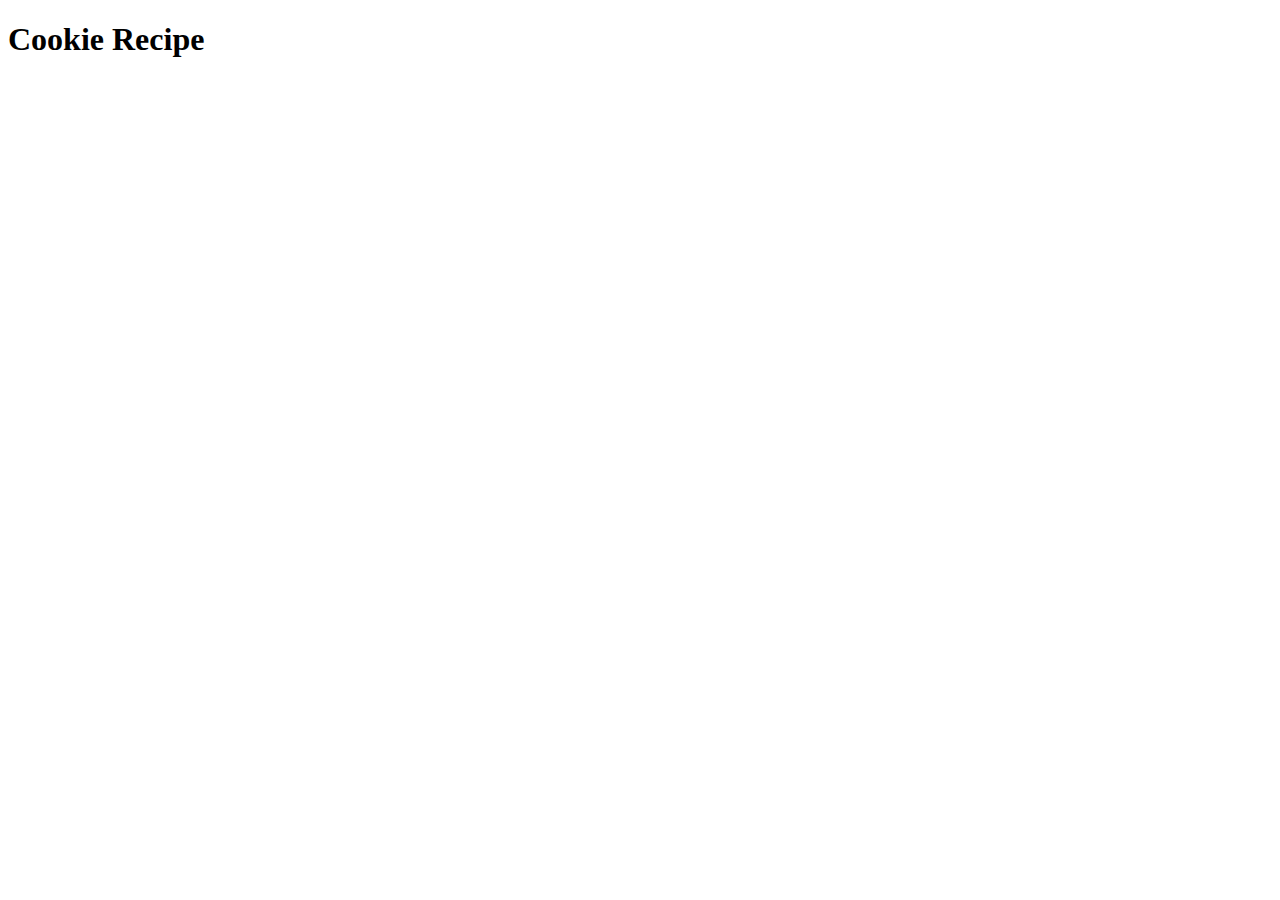
==== recipes/cookies.html @ f1df9c63 "Added cookie recipes" ====
<!DOCTYPE html>
<html lang="en">
<head>
    <meta charset="UTF-8">
    <meta http-equiv="X-UA-Compatible" content="IE=edge">
    <meta name="viewport" content="width=device-width, initial-scale=1.0">
    <title>Cookies</title>
</head>
<body>
    <h1>Cookie Recipe</h1>
</body>
</html>
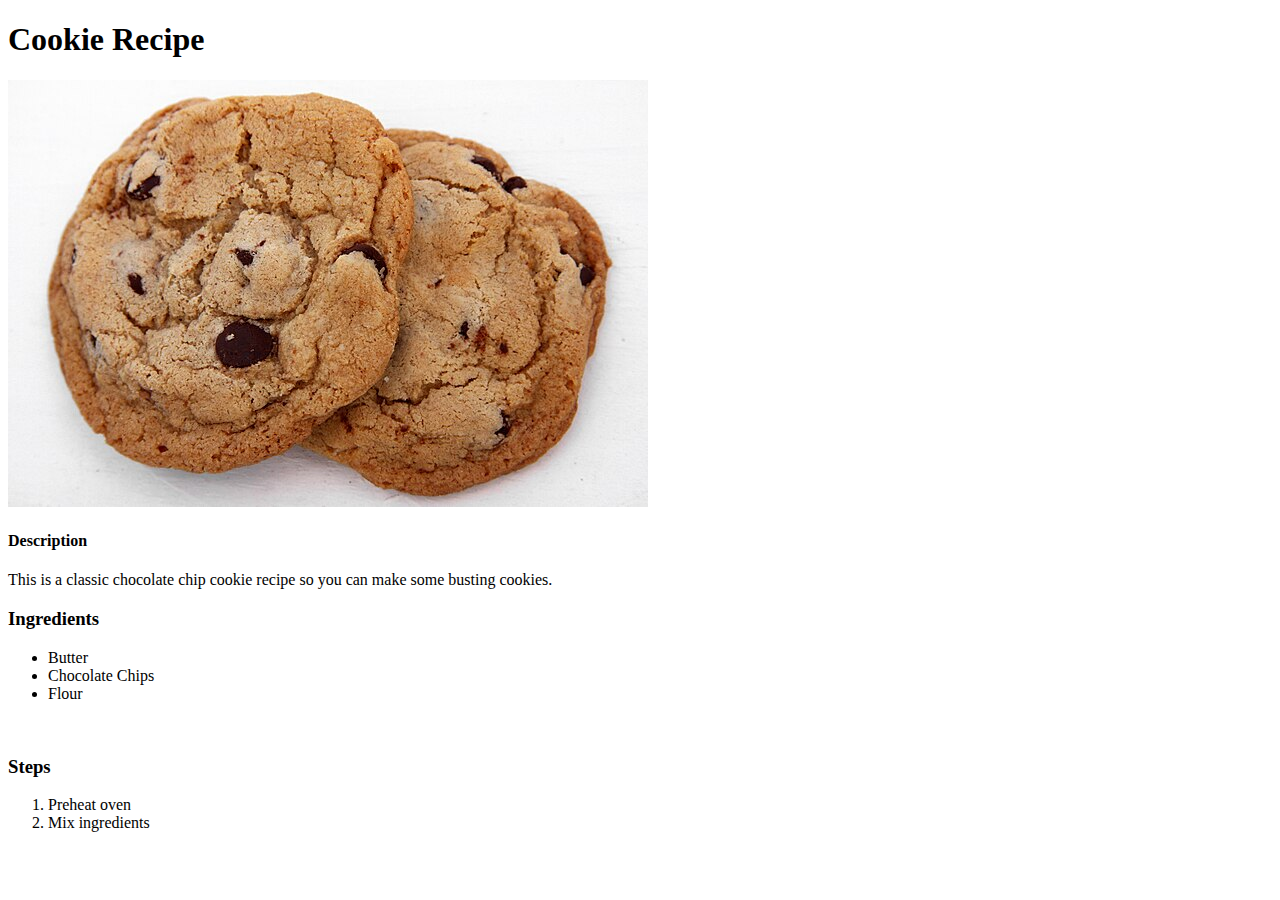
==== commit d77c50b5: "Added the actual recipe content" ====
--- a/recipes/cookies.html
+++ b/recipes/cookies.html
@@ -8,5 +8,24 @@
 </head>
 <body>
     <h1>Cookie Recipe</h1>
+    <img src="../images/cookie.jpg" alt="cookie image">
+    <h4>Description</h4>
+    <p>This is a classic chocolate chip cookie recipe so you can make some 
+        busting cookies. 
+    </p>
+
+    <h3>Ingredients</h3>
+    <ul>
+        <li>Butter</li>
+        <li>Chocolate Chips</li>
+        <li>Flour</li>
+    </ul>
+
+    <br>
+    <h3>Steps</h3>
+    <ol>
+        <li>Preheat oven</li>
+        <li>Mix ingredients</li>
+    </ol>
 </body>
-</html>+</html>
